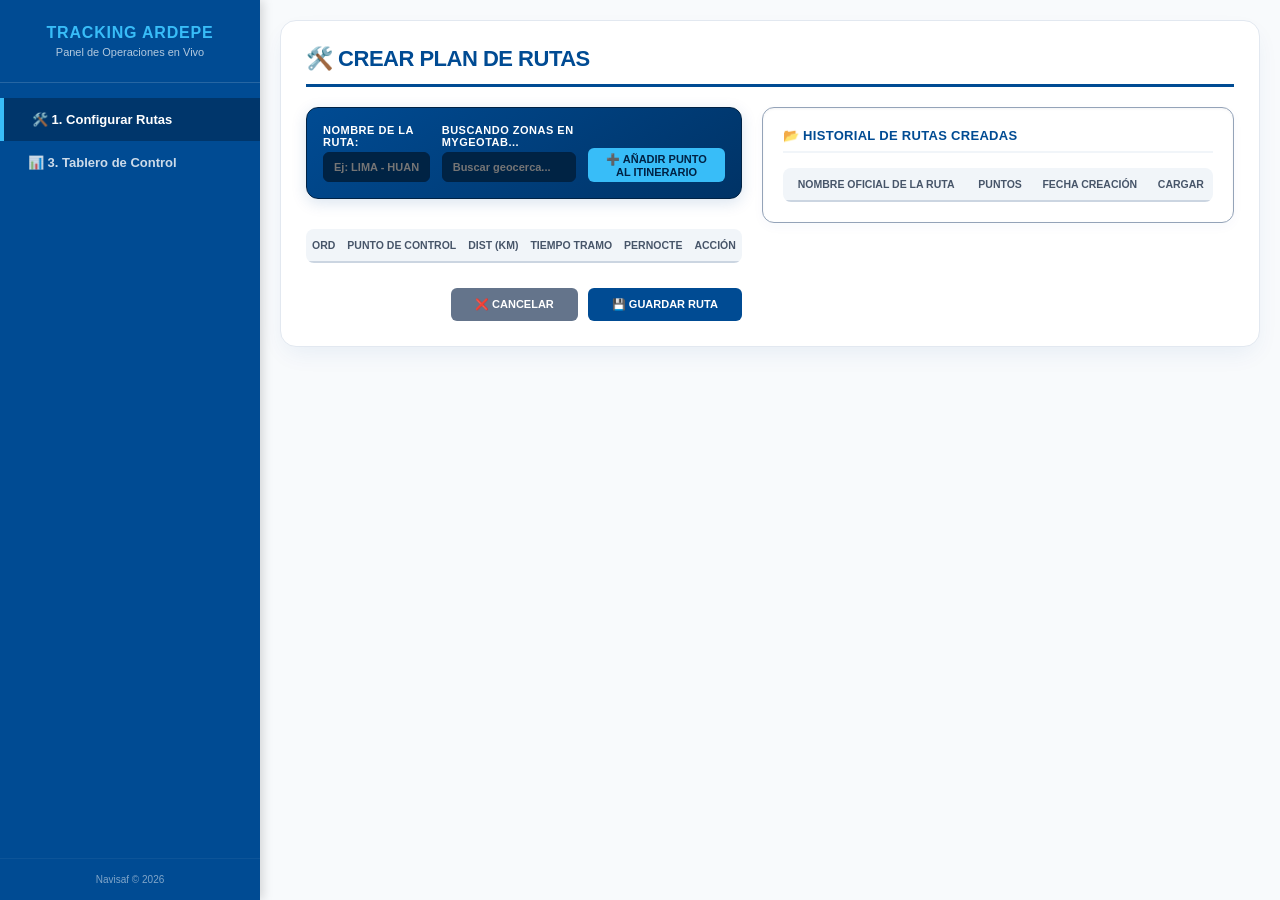
==== index.html @ 8a8af140 "Add initial HTML structure for tracking platform" ====
<!DOCTYPE html>
<html lang="es">
<head>
    <meta charset="UTF-8">
    <meta name="viewport" content="width=device-width, initial-scale=1.0">
    <title>Plataforma de Tracking y Rutas - ARDEPE</title>
    <style>
        /* 🎨 DISEÑO DE INTERFAZ CORPORATIVA NAVISAF */
        body {
            margin: 0;
            padding: 0;
            display: flex;
            height: 100vh;
            font-family: 'Segoe UI', Tahoma, Geneva, Verdana, sans-serif;
            background: #f8fafc;
            overflow: hidden;
        }

        /* 📊 BARRA LATERAL NATIVA (SIDEBAR) */
        .sidebar {
            width: 260px;
            background: #004b93; /* El azul oficial de tus proyectos */
            color: white;
            display: flex;
            flex-direction: column;
            box-shadow: 3px 0 10px rgba(0,0,0,0.15);
            z-index: 10;
        }

        .sidebar-header {
            padding: 24px 20px;
            text-align: center;
            border-bottom: 1px solid rgba(255, 255, 255, 0.15);
        }

        .sidebar-header h2 {
            margin: 0;
            font-size: 16px;
            font-weight: 800;
            letter-spacing: 0.8px;
            text-transform: uppercase;
            color: #38bdf8; /* Azul cielo para resaltar */
        }

        .sidebar-header p {
            margin: 4px 0 0 0;
            font-size: 11px;
            opacity: 0.7;
        }

        .menu-group {
            padding: 15px 0;
            flex-grow: 1;
        }

        /* 🎛️ BOTONES DINÁMICOS DEL MENÚ */
        .menu-btn {
            display: flex;
            align-items: center;
            gap: 12px;
            width: 100%;
            padding: 14px 24px;
            background: none;
            border: none;
            color: rgba(255, 255, 255, 0.8);
            text-align: left;
            font-size: 13px;
            font-weight: 600;
            cursor: pointer;
            transition: all 0.2s ease;
            border-left: 4px solid transparent;
        }

        .menu-btn:hover {
            background: #00366b;
            color: white;
            padding-left: 28px;
        }

        .menu-btn.activo {
            background: #00366b;
            color: white;
            border-left: 4px solid #38bdf8;
            padding-left: 28px;
        }

        /* 🖥️ ÁREA DE TRABAJO (VISOR DE PANTALLAS) */
        .content-area {
            flex-grow: 1;
            display: flex;
            flex-direction: column;
            height: 100%;
            position: relative;
        }

        iframe {
            width: 100%;
            height: 100%;
            border: none;
            background: white;
        }

        /* Pie de página del menú */
        .sidebar-footer {
            padding: 15px 20px;
            font-size: 10px;
            opacity: 0.5;
            text-align: center;
            border-top: 1px solid rgba(255, 255, 255, 0.1);
        }
    </style>
</head>
<body>

    <div class="sidebar">
        <div class="sidebar-header">
            <h2>Tracking ARDEPE</h2>
            <p>Panel de Operaciones en Vivo</p>
        </div>
        
        <div class="menu-group">
            <button class="menu-btn activo" onclick="cargarPantalla('configurar.html', this)">
                🛠️ 1. Configurar Rutas
            </button>
            <button class="menu-btn" onclick="cargarPantalla('seguimiento.html', this)">
                📊 3. Tablero de Control
            </button>
        </div>

        <div class="sidebar-footer">
            Navisaf © 2026
        </div>
    </div>

    <div class="content-area">
        <iframe id="visor-pantillas" src="configurar.html"></iframe>
    </div>

    <script>
        // ⚡ FUNCIÓN MAESTRA DE NAVEGACIÓN LIBRE DE CACHÉ
        function cargarPantalla(urlArchivo, botonPresionado) {
            // 1. Quitar la clase activa de todos los botones anteriores
            const botones = document.querySelectorAll('.menu-btn');
            botones.forEach(b => b.classList.remove('activo'));
            
            // 2. Encender el botón que el usuario acaba de presionar
            botonPresionado.classList.add('activo');
            
            // 3. Cargar el HTML en el visor central agregándole un "rompe-caché" matemático en tiempo real
            const visor = document.getElementById('visor-pantillas');
            const marcaTiempo = new Date().getTime();
            
            visor.src = urlArchivo + "?nocache=" + marcaTiempo;
        }
    </script>

</body>
</html>
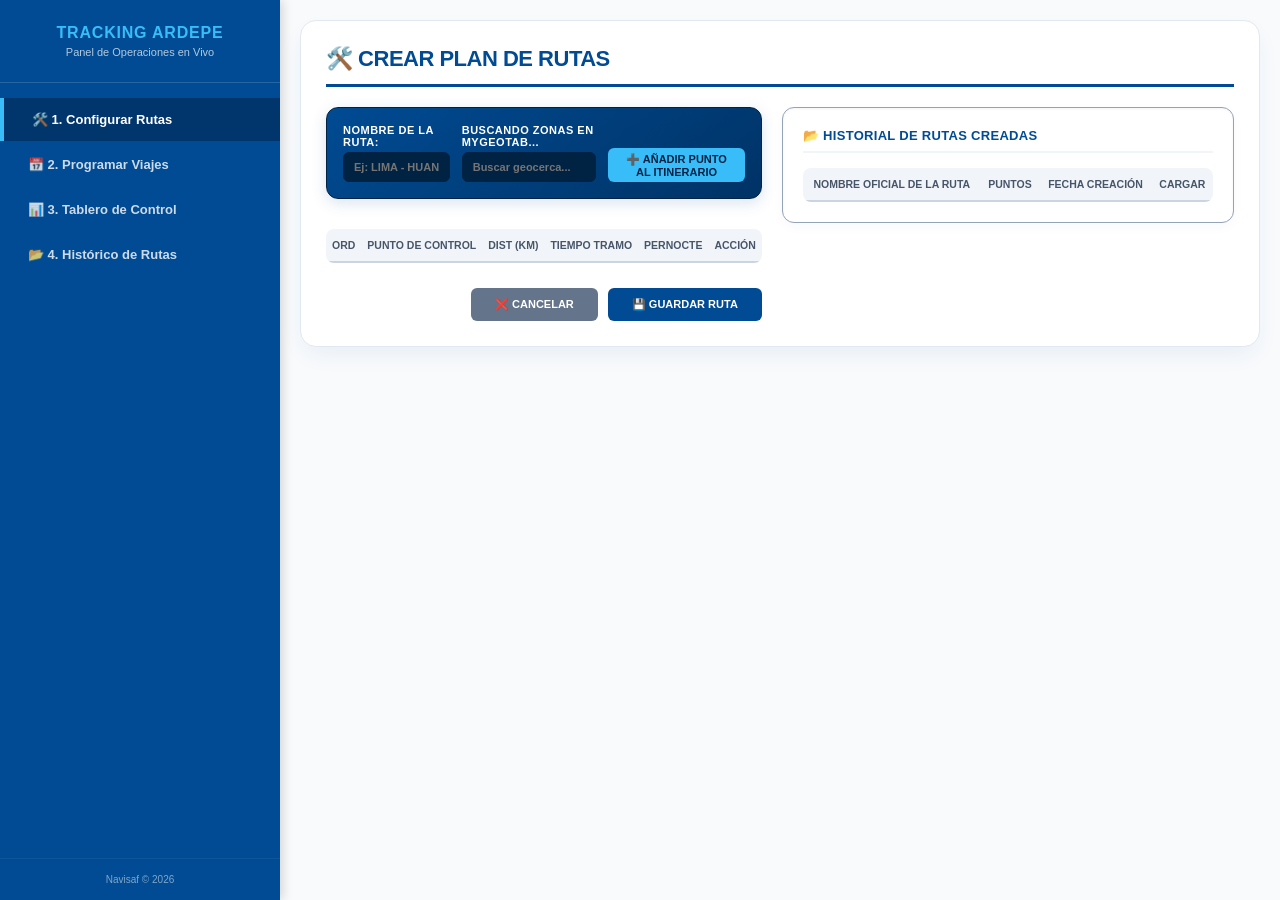
==== commit 67384185: "Adjust sidebar width and add new menu button" ====
--- a/index.html
+++ b/index.html
@@ -18,8 +18,8 @@
 
         /* 📊 BARRA LATERAL NATIVA (SIDEBAR) */
         .sidebar {
-            width: 260px;
-            background: #004b93; /* El azul oficial de tus proyectos */
+            width: 280px; /* Lo agrandamos un pelo para que entren cómodos los nombres largos */
+            background: #004b93; 
             color: white;
             display: flex;
             flex-direction: column;
@@ -39,7 +39,7 @@
             font-weight: 800;
             letter-spacing: 0.8px;
             text-transform: uppercase;
-            color: #38bdf8; /* Azul cielo para resaltar */
+            color: #38bdf8; 
         }
 
         .sidebar-header p {
@@ -51,6 +51,9 @@
         .menu-group {
             padding: 15px 0;
             flex-grow: 1;
+            display: flex;
+            flex-direction: column;
+            gap: 2px;
         }
 
         /* 🎛️ BOTONES DINÁMICOS DEL MENÚ */
@@ -122,8 +125,14 @@
             <button class="menu-btn activo" onclick="cargarPantalla('configurar.html', this)">
                 🛠️ 1. Configurar Rutas
             </button>
+            <button class="menu-btn" onclick="cargarPantalla('programar.html', this)">
+                📅 2. Programar Viajes
+            </button>
             <button class="menu-btn" onclick="cargarPantalla('seguimiento.html', this)">
                 📊 3. Tablero de Control
+            </button>
+            <button class="menu-btn" onclick="cargarPantalla('historico.html', this)">
+                📂 4. Histórico de Rutas
             </button>
         </div>
 
@@ -139,17 +148,15 @@
     <script>
         // ⚡ FUNCIÓN MAESTRA DE NAVEGACIÓN LIBRE DE CACHÉ
         function cargarPantalla(urlArchivo, botonPresionado) {
-            // 1. Quitar la clase activa de todos los botones anteriores
             const botones = document.querySelectorAll('.menu-btn');
             botones.forEach(b => b.classList.remove('activo'));
             
-            // 2. Encender el botón que el usuario acaba de presionar
             botonPresionado.classList.add('activo');
             
-            // 3. Cargar el HTML en el visor central agregándole un "rompe-caché" matemático en tiempo real
             const visor = document.getElementById('visor-pantillas');
             const marcaTiempo = new Date().getTime();
             
+            // Forzamos al navegador a destruir el caché de la pestaña seleccionada
             visor.src = urlArchivo + "?nocache=" + marcaTiempo;
         }
     </script>
